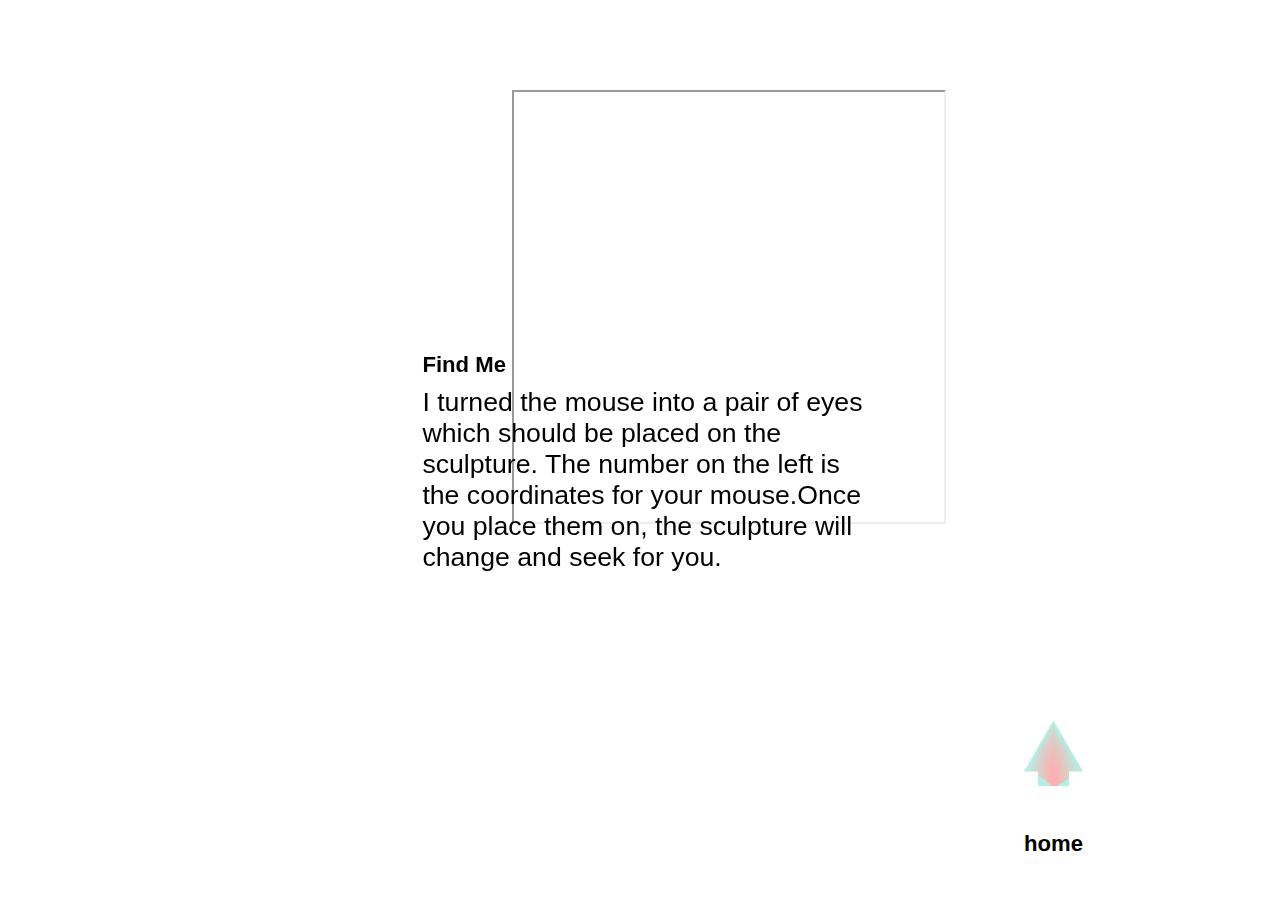
==== codeart.html @ bee3d92b "note" ====
<!DOCTYPE html>

<html>


    <head>
      <link rel="stylesheet" type="text/css" href="css/main.css">
    </head>
    <STYLE>A {text-decoration: none;} </STYLE>

    <body>
      <div id="codeart">
      <iframe width="430"height="430"src="https://editor.p5js.org/JunhanWang331/embed/100dNIzJS"></iframe>
    </div>

      <div id="codearttitle">
        <h5>Find Me</h5>
      </div>

      <div id="codeartcontext">
        <p>I turned the mouse into a pair of eyes which should be placed on the sculpture. The number on the left is the coordinates for your mouse.Once you place them on, the sculpture will change and seek for you.</p>
      </div>
      
      <div id="home">
      <a href="index.html"><img src="image/home.png"></a>
      <h5>home</h5>
      </div>




    </body>


    </html>
---- css/main.css ----
@import url('https://fonts.googleapis.com/css?family=PT+Sans');
<link href="https://fonts.googleapis.com/css?family=Orbitron" rel="stylesheet">



body {

  background-color: black;
}
a {
color: #FFB8B3;
}


#title{
 position:absolute;
 left:65%;
 top:30%;
 font-family: 'Orbitron', sans-serif;
 color: black;
 font-size: 40pt;





}

#subtitle{
position:absolute;
left:10%;
top:20%;
font-family: 'Orbitron', sans-serif;
font-size: 20pt;
color: #FFB8B3;

}

#subtitle2{
position:absolute;
left:10%;
top:30%;
font-family: 'Orbitron', sans-serif;
font-size: 20pt;

}

#subtitle3{
  position:absolute;
  left:10%;
  top:40%;
  font-family: 'Orbitron', sans-serif;
  font-size: 20pt;

}
#subtitle4{
  position:absolute;
  left:10%;
  top:50%;
  font-family: 'Orbitron', sans-serif;
  font-size: 20pt;

}
#subtitle5{
  position:absolute;
  left:10%;
  top:60%;
font-family: 'Orbitron', sans-serif;
  font-size: 20pt;

}
#subtitle6{
  position:absolute;
  left:10%;
  top:70%;
  font-family: 'Orbitron', sans-serif;
  font-size: 20pt;

}

#image{
  position:absolute;
  left:30%;
  top:10%;
}
#image2-1{
  position: absolute;
  left:30%;
  top:10%;

}
#glitchcontenttitle{
  position: absolute;
  left:49%;
  top:50%;
  font-family: sans-serif;
  font-size: 20pt;
}
#contentglitch{
  position:absolute;
  left:49%;
  top:45%;
  width:10%;
  font-family: sans-serif;

}
 #compositiontitle{
   position:absolute;
   left:49%;
   top:60%;
   font-family: sans-serif;
 }

 #composition{
   position:absolute;
   left:43%;
   top:59%;
   font-family: sans-serif;
   font-size: 20pt;
 }
 #compositioncontent{
   position: absolute;
   left:35%;
   top:65%;
   width:15%;
   font-family: sans-serif;

 }
#cyborgimage{
  position:absolute;
  left:25%;
  top:105%;
}

#cyborgtitle{
  position:absolute;
  left:49%;
  top:105%;
  font-family: sans-serif;
}

#cyborgcontext{
position:absolute;
left:49%;
top:110%;
font-family: sans-serif;
width:15%;
}
#audio{
  position:absolute;
  left:33%;
  top:15%;
}
#audiotitle{
  position:absolute;
  left:33%;
  top:50%;
  font-family: sans-serif;
}

#audiocontext{
  position:absolute;
  left:33%;
  top:56%;
  font-family: sans-serif;
  font-size: 20pt;
  width:35%;

}
#video{
  position:absolute;
  left:33%;
  top:70%;

}
#videotitle{
  position:absolute;
  left:33%;
  top:120%;
  font-family: sans-serif;
  font-size: 20pt;
  width:35%;
}

#videotitle{
    position:absolute;
    left:33%;
    top:120%;
    font-family: sans-serif;
    font-size: 20pt;
    width:35%;
}
#videocontext{
    position:absolute;
    left:33%;
    top:123%;
    font-family: sans-serif;
    font-size: 20pt;
    width:35%;
}
#netart{
  position:absolute;
  left:25%;
  top:10%;


}
#netarttitle{
    position:absolute;
    left:33%;
    top:65%;
    font-family: sans-serif;
    font-size: 20pt;
    width:35%;
}
#netartcontext{
    position:absolute;
    left:33%;
    top:70%;
    font-family: sans-serif;
    font-size: 20pt;
    width:35%;
}
#codeart{
  position:absolute;
  left:40%;
  top:10%;
}
#codearttitle{
    position:absolute;
    left:33%;
    top:35%;
    font-family: sans-serif;
    font-size: 20pt;
    width:35%;
}

#codeartcontext{
    position:absolute;
    left:33%;
    top:40%;
    font-family: sans-serif;
    font-size: 20pt;
    width:35%;
}
#codeart{
  position:absolute;
  left:40%;
  top:10%;
}
#glitchweb{
  position:absolute;
  left:20%;
  top:10%;
}
#glitchwebtitle{
    position:absolute;
    left:5%;
    top:15%;
    font-family: sans-serif;
    font-size: 20pt;
    width:20%;
}
#glitchwebcontext{
    position:absolute;
    left:5%;
    top:19%;
    font-family: sans-serif;
    font-size: 20pt;
    width:10%;
}

#arttitle{
    position:absolute;
    left:30%;
    top:10%;
    font-family: sans-serif;
    font-size: 20pt;

}
#artcontext{
  position:absolute;
  left:30%;
  top:20%;
  font-family: sans-serif;
  font-size: 20pt;
  width:34%;
  background-color: #FFB8B3;
  color:white;
  text-align: justify;
}
#home{
    position:absolute;
    left:80%;
    top:80%;
    font-family: sans-serif;
    font-size: 20pt;
    font-family: sans-serif;

}

#homeimage{
    position:absolute;
    left:80%;
    top:130%;
    font-family: sans-serif;
    font-size: 20pt;
    font-family: sans-serif;
  }


#homegallery{
  position:absolute;
  left:5%;
  top:80%;
  font-family: sans-serif;
  font-size: 20pt;
  font-family: sans-serif;
}
#homeaudio{
  position:absolute;
  left:80%;
  top:130%;
  font-family: sans-serif;
  font-size: 20pt;
  font-family: sans-serif;
}

}





}
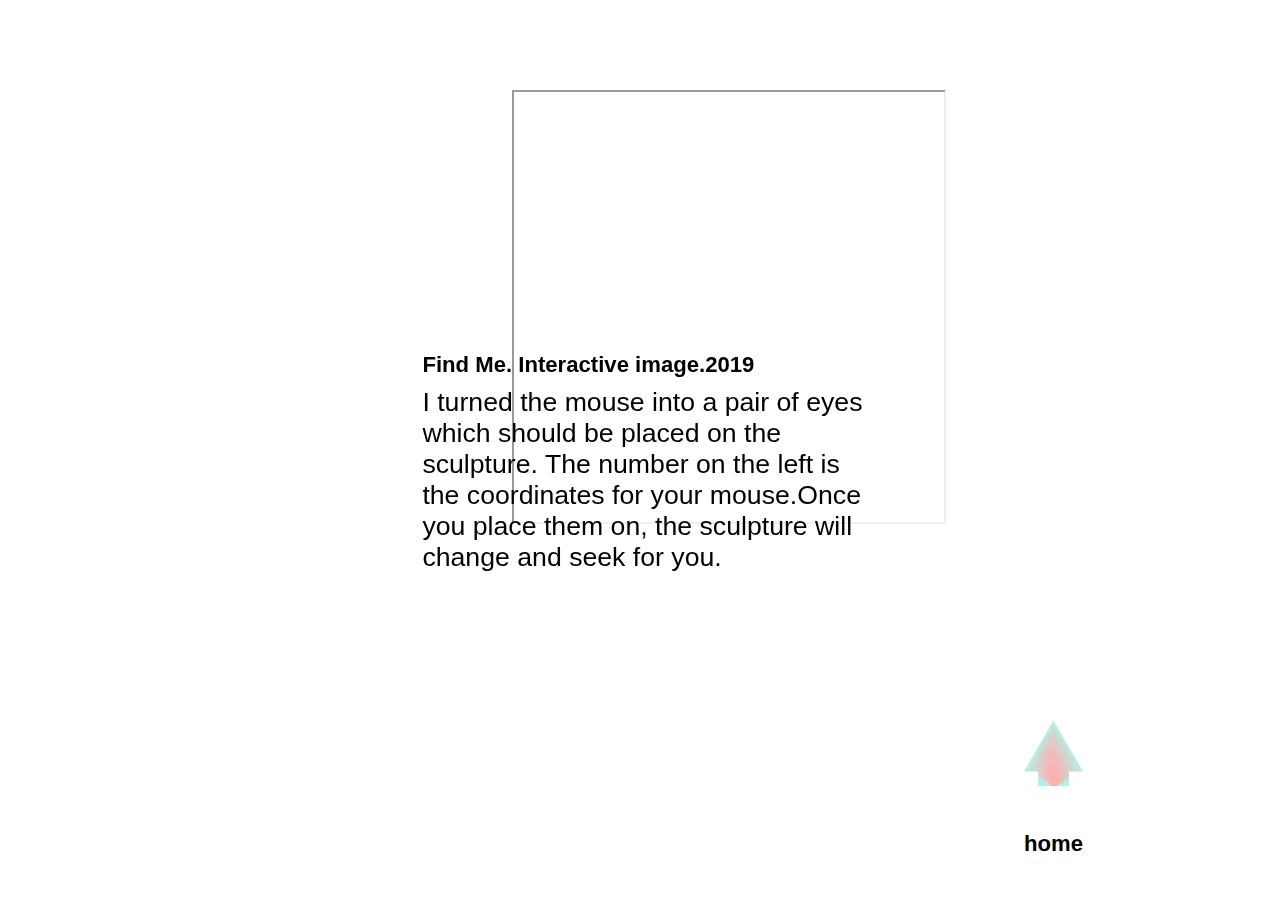
==== commit f43b239b: "add" ====
--- a/codeart.html
+++ b/codeart.html
@@ -14,13 +14,13 @@
     </div>
 
       <div id="codearttitle">
-        <h5>Find Me</h5>
+        <h5>Find Me. Interactive image.2019</h5>
       </div>
 
       <div id="codeartcontext">
         <p>I turned the mouse into a pair of eyes which should be placed on the sculpture. The number on the left is the coordinates for your mouse.Once you place them on, the sculpture will change and seek for you.</p>
       </div>
-      
+
       <div id="home">
       <a href="index.html"><img src="image/home.png"></a>
       <h5>home</h5>
